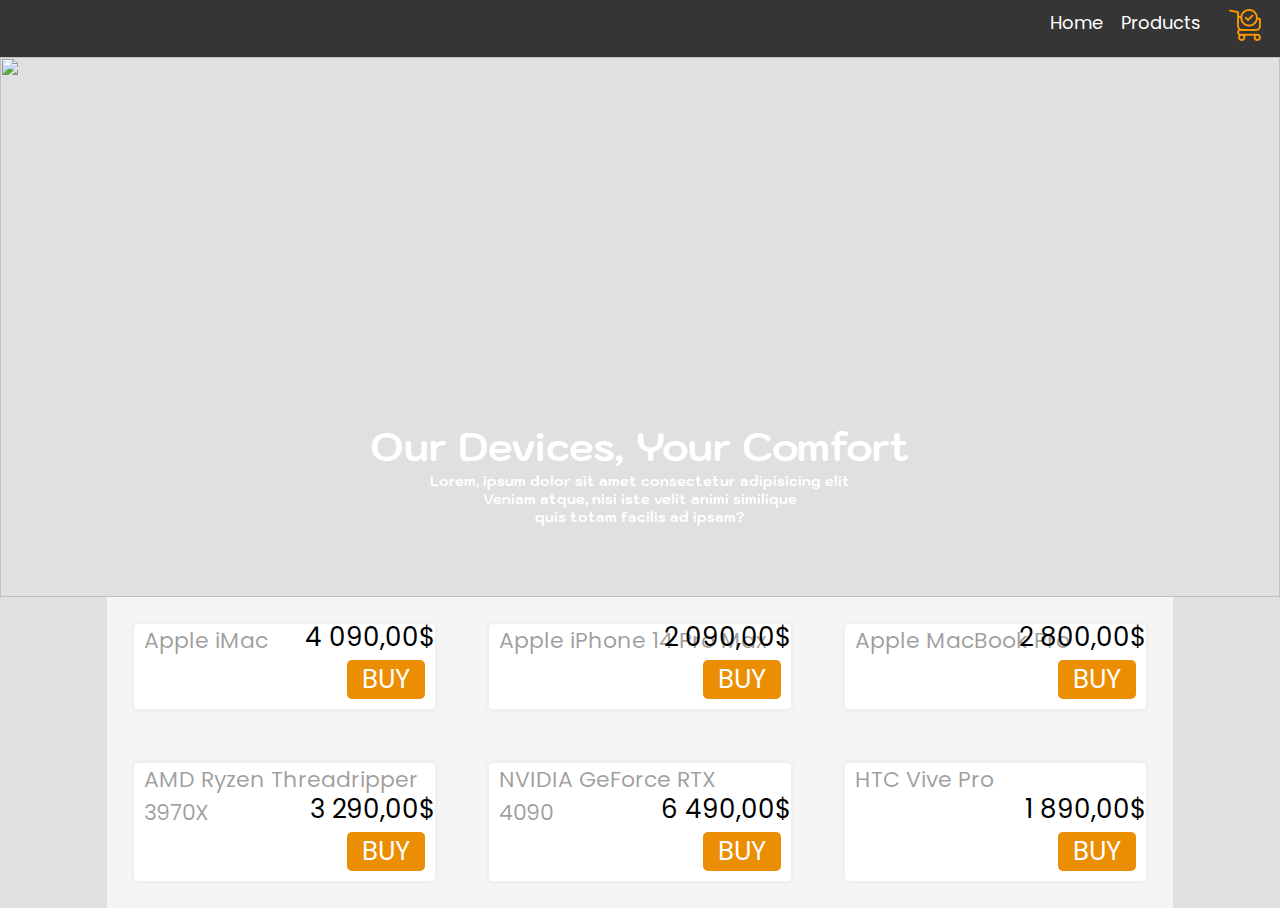
==== index.html @ 48f0ae83 "Add files via upload" ====
<!DOCTYPE html>
<html lang="en">
  <head>
    <meta charset="UTF-8" />
    <meta http-equiv="X-UA-Compatible" content="IE=edge" />
    <meta name="viewport" content="width=device-width, initial-scale=1.0" />
    <title>Home</title>
    <link href="static/styles/TechStore.css" rel="stylesheet" type="text/css">
  </head>
<body>
  <div class="navbar">
    <div class="logo"></div>
      <div class="nav-list">
        <a href="#">Home</a>
        <a href="#">Products</a>
        <div class="busket"><a href="#"><img src="static/images/basket.png" alt=""></a></div>
      </div>
    </div>
  </div>

  <div class="main-container">
    <div class="top-img">
      <img src="static/images/vrBG_2.jpg" alt="">
      <div class="img-text">
      <h1>Our Devices, Your Comfort</h1>
      <p>Lorem, ipsum dolor sit amet consectetur adipisicing elit</p>
      <p>Veniam atque, nisi iste velit animi similique</p>
      <p>quis totam facilis ad ipsam?</p>
      </div>
    </div>
    <div class="container">
        <div class="card">
          <div class="info-top">
            <p>Apple iMac</p>
          </div>
          <a href="#"><img src="https://cdn1.ozone.ru/s3/multimedia-x/wc1000/6423777345.jpg" alt=""></a>
          <div class="info-bottom-iMac">
            <p>4 090,00$</p>
            <div class="buy">
              <a href="#">
                <p>BUY</p>
              </a>
            </div>
          </div>
        </div>
        <div class="card">
          <div class="info-top">
            <p>Apple iPhone 14 Pro Max</p>
          </div>
          <a href="#"><img src="https://cdn1.ozone.ru/s3/multimedia-j/wc1000/6416967355.jpg" alt=""></a>
          <div class="info-bottom">
            <p>2 090,00$</p>
            <div class="buy">
              <a href="#">
                <p>BUY</p>
              </a>
            </div>
          </div>
        </div>
        <div class="card">
          <div class="info-top">
            <p>Apple MacBook Pro</p>
          </div>
          <a href="#"><img src="https://cdn1.ozone.ru/s3/multimedia-0/wc1000/6479498256.jpg" alt=""></a>
          <div class="info-bottom">
            <p>2 800,00$</p>
            <div class="buy">
              <a href="#">
                <p>BUY</p>
              </a>
            </div>
            </a>
          </div>
        </div>
        <div class="card">
          <div class="info-top">
            <p>AMD Ryzen Threadripper 3970X </p>
          </div>
          <a href="#"><img src="https://cdn1.ozone.ru/s3/multimedia-7/wc1000/6388813327.jpg" alt=""></a>
            <div class="info-bottom-iMac">
              <p>3 290,00$</p>
              <div class="buy">
                <a href="#">
                  <p>BUY</p>
                </a>
              </div>
          </div>
        </div>
        <div class="card">
          <div class="info-top">
            <p>NVIDIA GeForce RTX 4090</p>
          </div>
          <a href="#"><img src="https://cdn1.ozone.ru/s3/multimedia-7/wc1000/6429398467.jpg" alt=""></a>
          <div class="info-bottom">
            <p>6 490,00$</p>
            <div class="buy">
              <a href="#">
                <p>BUY</p>
              </a>
            </div>
            </a>
          </div>
        </div>
        <div class="card">
          <div class="info-top">
            <p>HTC Vive Pro</p>
          </div>
          <a href="#"><img src="https://cdn1.ozone.ru/s3/multimedia-o/wc1000/6249138456.jpg" alt=""></a>
          <div class="info-bottom-iMac">
            <p>1 890,00$</p>
            <div class="buy">
              <a href="#">
                <p>BUY</p>
              </a>
            </div>
          </div>
        </div>
    </div>
  </div>
</body>
</html>
---- static/styles/TechStore.css ----
@import url('https://fonts.googleapis.com/css?family=Poppins&display=swap');
@import url('https://fonts.googleapis.com/css?family=Kodchasan&display=swap');
/* StyleCardContainer */
body {
    font-family: Poppins;
}

a {
    text-decoration: none;
}

.container {
    grid-column: 3/11;
    display: grid;
    grid-template-columns: repeat(3, 1fr);
    grid-template-rows: repeat(1);
}

* {
    margin: 0;
    padding: 0;
}


.card {
    position: relative;
    margin: 1.5em;
    padding-right: 15px;
    border-style: solid;
    border-radius: 7px;
    border-color: rgb(240, 240, 240);
    background-color: rgb(255, 255, 255);
}

.card>a>img {
    padding-left:10px ;
    width: 100%;
    padding-bottom: 45px;
}

.card>.info {
    text-align: center;
}

.card:hover {
    border-style:solid;
    border-width: 4px;
    border-color:rgba(218, 131, 1, 0.404);
}

.info-top p {
    float: left;
    font-size: 22px;
    color:rgba(0, 0, 0, 0.384);
    margin-left: 10px;
}


.info-bottom p {
    position: absolute;
    bottom: 2em;
    right: 0;
    font-size: 26px;
    margin-left: 10px;
}

.info-bottom-iMac p {
    position: absolute;
    float: right;
    font-size: 26px;
    bottom: 2em;
    right: 0;
}

.buy p {
    position: absolute;
    right: 10px;
    bottom: 0;
    color: white;
    border-radius: 5px;
    background-color:rgb(235, 142, 4);
    padding-left: 15px;
    padding-right: 15px;
    margin-bottom: 10px;
    font-size: 26px;
}

.buy p:hover {
    background-color: rgb(201, 120, 0);
}


/* StyleMainContainer */

.img-text {
    color: rgb(255, 255, 255);
    top: 450px;
    font-size: 24px;
    font-weight: bold;
    width: 100%;
    z-index: 2;
    position: absolute;
    text-align: center;
    font-family: Kodchasan;
}
.img-text p {
    font-size: 16px;
}

.top-img {
    grid-column: 2/12;
    height: 75vh;
    width: 100%;
    display: flex;
    overflow: hidden;
    justify-content: center;
}
.top-img img{
    height: 75vh;
    width: 100%;
    object-fit: cover;
    z-index: 1; 
}

img {
    max-width:100%;
    height:auto;
    margin-bottom: 0em;
}

.main-container {
    display: grid;
    grid-template-columns: repeat(12, 1fr);
    grid-template-rows: repeat(1);
    background-color:rgb(224, 224, 224);
}

.container {
    grid-column: 2/12;
    background-color: rgb(245, 245, 245);
}

@media (max-width: 1350px) {
    .img-text {
        font-size: 20px;
        top: 420px;
    }
    .img-text p {
        font-size: 14px;
    }
    .top-img {
        grid-column: 1/13;
        height: 60vh;
        width: 100%;
        display: flex;
        overflow: hidden;
    }
    .top-img img{
        height: 60vh;
        width: 100%;
        object-fit: cover;
        z-index: 1;
    }
    .card {
        padding-right: 15px;
    }
    .main-container {
        display: grid;
        grid-template-rows: repeat(3);
    }
    .container {
        grid-column: 2/12;
        grid-row: 2/3;
    }
}

@media (max-width: 1000px) {

    .logo img{
        padding: 5px;
        width: 10%;
    }
    .img-text {
        font-size: 14px;
        top: 360px;
    }
    .img-text p {
        font-size:12px ;
    }
    .top-img {
        grid-column: 1/13;
        height: 50vh;
        width: 100%;
        display: flex;
        overflow: hidden;
    }
    .top-img img{
        height: 50vh;
        width: 100%;
        object-fit: cover;
        z-index: 1;
    }
    .card {
        padding-right: 15px;
    }
    .container {
        grid-column: 2/12;
        display: grid;
        grid-template-columns: repeat(2, 1fr);
        grid-template-rows: repeat(1);
    }
}

@media (max-width: 750px) {
    .info-bottom-proc p {
        float: right;
        font-size: 20px;
        margin-top: 1.5em;
    }
    .info-top p {
        font-size: 17px;
    }
    .info-bottom p {
        float: right;
        font-size: 20px;
    }
    .info-bottom-iMac p {
        float: right;
        font-size: 20px;
        margin-top: 2.7em;
    }
    .logo img{
        padding: 5px;
        width: 10%;
    }
    .img-text {
        top: 185px;
    }
    .img-text p {
        font-size: 11px;
    }
    .top-img {
        grid-column: 1/13;
        height: 30vh;
        width: 100%;
        display: flex;
        overflow: hidden;
    }
    .top-img img{
        height: 30vh;
        width: 100%;
        object-fit: cover;
        z-index: 1;
    }
    .card {
        margin-inline: 8px;
        padding-right: 15px;

    }
    .container {
        padding:10px;
        grid-column: 1/13;
        display: grid;
        grid-template-columns: repeat(2, 1fr);
        grid-template-rows: repeat(1);
    }
}
@media (max-width: 400px) {
    .img-text {
        top: 180px;
    }
    .img-text p {
        font-size: 9px;
    }
    .img-text h1 {
        font-size: 16px;
    }
    .top-img {
        grid-column: 1/13;
        height: 30vh;
        width: 100%;
        display: flex;
        overflow: hidden;
    }
    .top-img img{
        height: 30vh;
        width: 100%;
        object-fit: cover;
        z-index: 1;
    }
    .card {
        margin-inline: 8px;
        padding-right: 15px;

    }
    .container {
        padding:10px;
        grid-column: 1/13;
        display: grid;
        grid-template-columns: repeat(2, 1fr);
        grid-template-rows: repeat(1);
    }
}



/*navbar.css*/

.busket a {
    color: black;
    width: 100%;
    margin-left: 10px;
    margin-right: 10px;
}

.busket img:hover {
    background-color: rgba(58, 147, 206, 0.027);
}

.navbar a {
    display: block;
}

.navbar {
    overflow: hidden;
    display: flex;
    background-color:rgb(53, 53, 53);
    justify-content: space-between;
}

.nav-list {
    display: flex;
    float: right;
}

.nav-list a {
    display: block;
    padding: 0.5em;
    color: rgb(255, 255, 255);
    font-size: 18px;
}

.nav-list a:hover {
    background-color: rgba(129, 129, 129, 0.24);
}
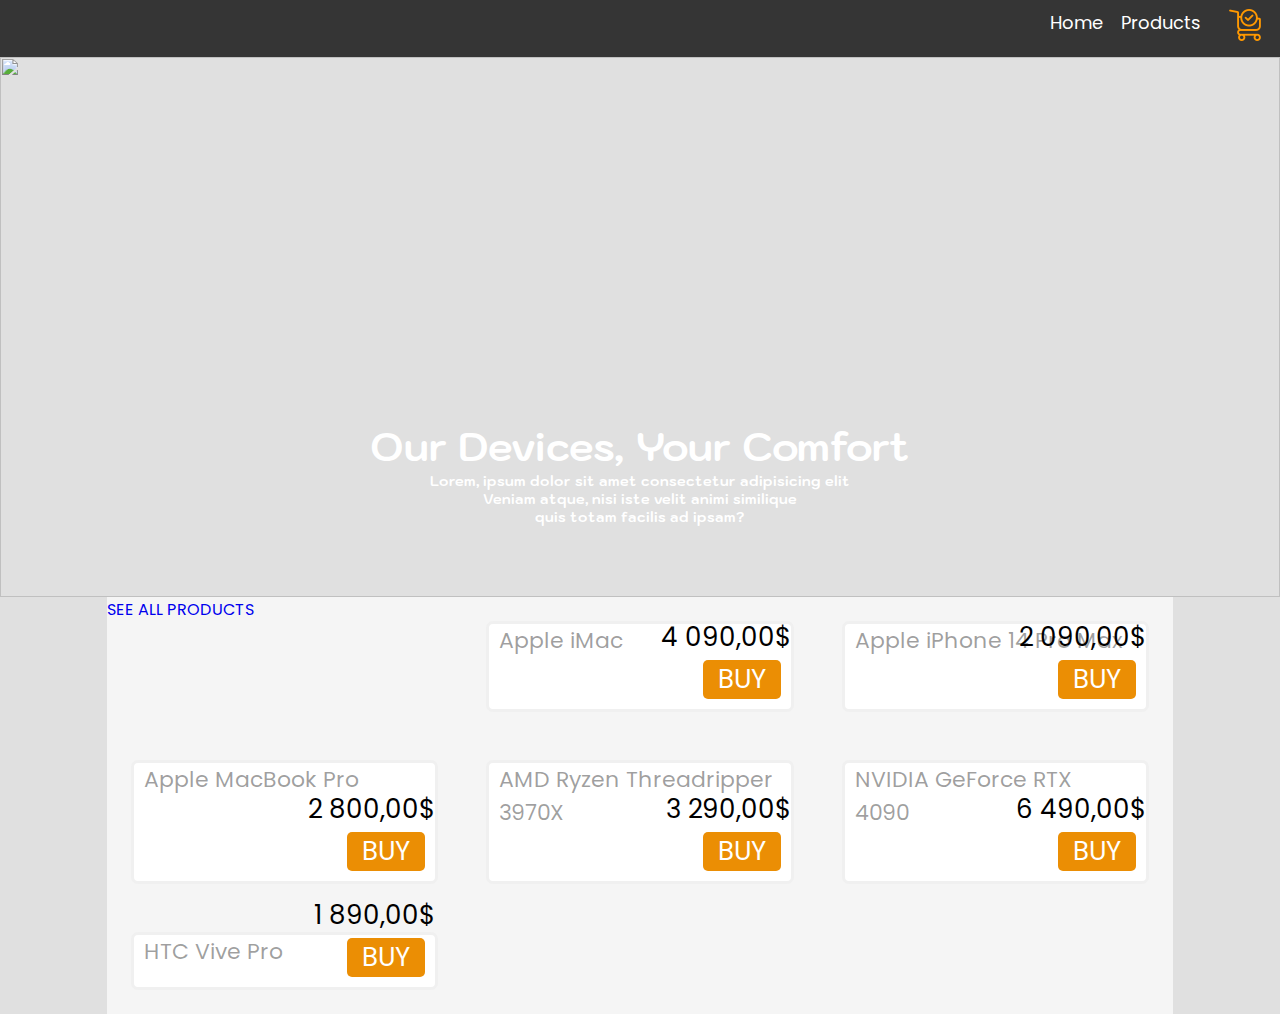
==== commit 92eb6c16: "Update index.html" ====
--- a/index.html
+++ b/index.html
@@ -22,14 +22,19 @@
     <div class="top-img">
       <img src="static/images/vrBG_2.jpg" alt="">
       <div class="img-text">
-      <h1>Our Devices, Your Comfort</h1>
+        <h1>Our Devices, Your Comfort</h1>
       <p>Lorem, ipsum dolor sit amet consectetur adipisicing elit</p>
       <p>Veniam atque, nisi iste velit animi similique</p>
       <p>quis totam facilis ad ipsam?</p>
-      </div>
     </div>
-    <div class="container">
-        <div class="card">
+  </div>
+  <div class="container">
+    <div class="description">
+      <a href="#">
+        <p>SEE ALL PRODUCTS</p>
+      </a>
+    </div>
+    <div class="card">
           <div class="info-top">
             <p>Apple iMac</p>
           </div>
@@ -57,21 +62,21 @@
             </div>
           </div>
         </div>
-        <div class="card">
-          <div class="info-top">
-            <p>Apple MacBook Pro</p>
-          </div>
-          <a href="#"><img src="https://cdn1.ozone.ru/s3/multimedia-0/wc1000/6479498256.jpg" alt=""></a>
-          <div class="info-bottom">
-            <p>2 800,00$</p>
-            <div class="buy">
-              <a href="#">
-                <p>BUY</p>
+          <div class="card">
+            <div class="info-top">
+              <p>Apple MacBook Pro</p>
+            </div>
+            <a href="#"><img src="https://cdn1.ozone.ru/s3/multimedia-0/wc1000/6479498256.jpg" alt=""></a>
+            <div class="info-bottom">
+              <p>2 800,00$</p>
+              <div class="buy">
+                <a href="#">
+                  <p>BUY</p>
+                </a>
+              </div>
               </a>
             </div>
-            </a>
           </div>
-        </div>
         <div class="card">
           <div class="info-top">
             <p>AMD Ryzen Threadripper 3970X </p>
@@ -118,4 +123,4 @@
     </div>
   </div>
 </body>
-</html>+</html>
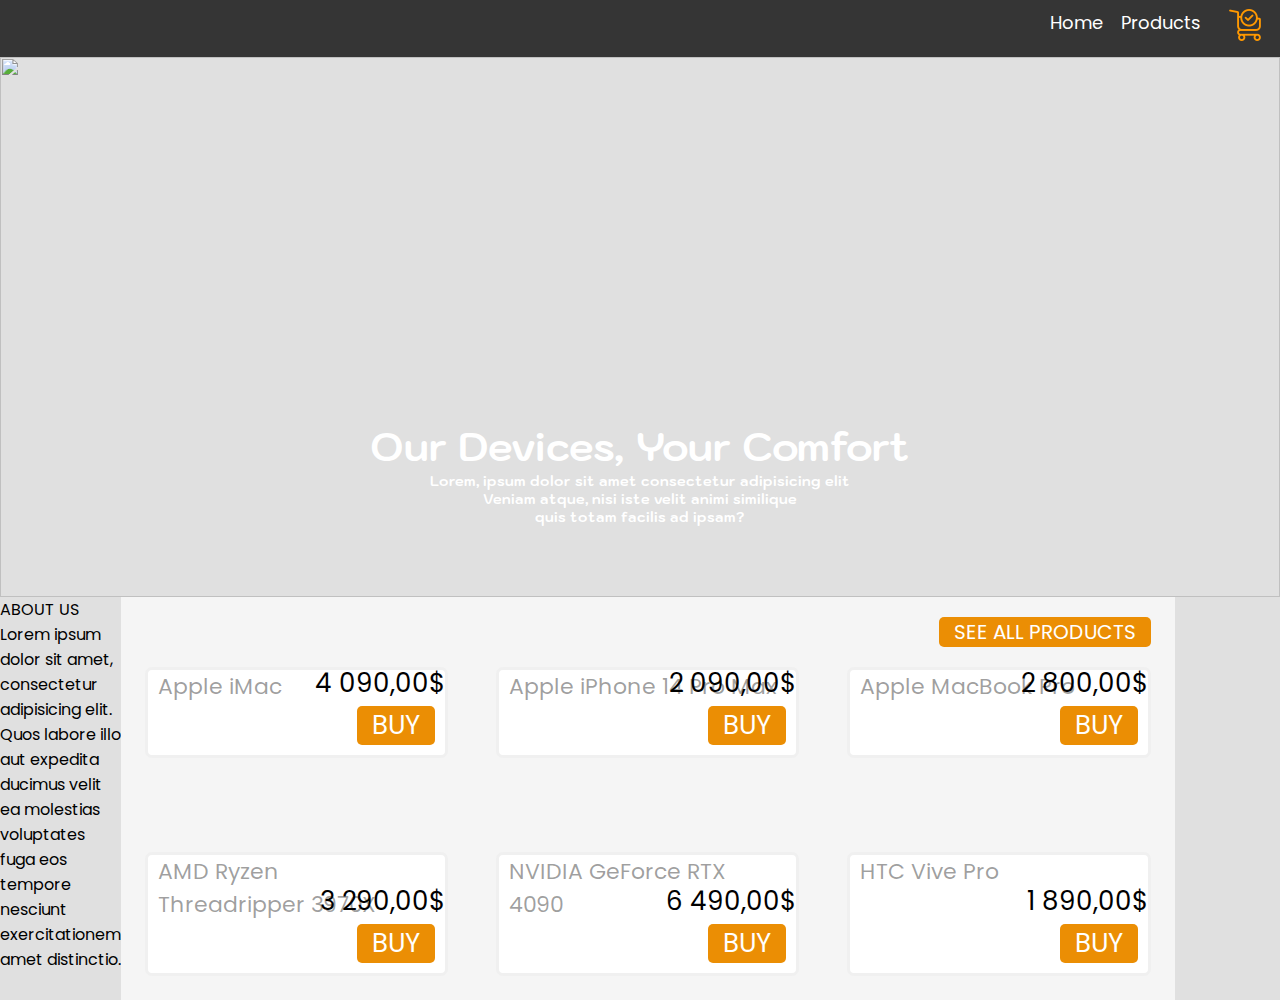
==== commit 3087a013: "Update index.html" ====
--- a/index.html
+++ b/index.html
@@ -17,78 +17,79 @@
       </div>
     </div>
   </div>
-
+  
   <div class="main-container">
     <div class="top-img">
       <img src="static/images/vrBG_2.jpg" alt="">
       <div class="img-text">
         <h1>Our Devices, Your Comfort</h1>
-      <p>Lorem, ipsum dolor sit amet consectetur adipisicing elit</p>
-      <p>Veniam atque, nisi iste velit animi similique</p>
-      <p>quis totam facilis ad ipsam?</p>
+        <p>Lorem, ipsum dolor sit amet consectetur adipisicing elit</p>
+        <p>Veniam atque, nisi iste velit animi similique</p>
+        <p>quis totam facilis ad ipsam?</p>
+      </div>
     </div>
-  </div>
-  <div class="container">
-    <div class="description">
-      <a href="#">
-        <p>SEE ALL PRODUCTS</p>
-      </a>
+    
+    <div class="container">
+      <div class="description">
+        <a href="#">
+          <p>SEE ALL PRODUCTS</p>
+        </a>
+      </div>
+      <div class="card">
+        <div class="info-top">
+          <p>Apple iMac</p>
+        </div>
+        <a href="#"><img src="https://cdn1.ozone.ru/s3/multimedia-x/wc1000/6423777345.jpg" alt=""></a>
+        <div class="info-bottom-iMac">
+          <p>4 090,00$</p>
+          <div class="buy">
+            <a href="#">
+              <p>BUY</p>
+            </a>
+          </div>
+        </div>
+      </div>
+      <div class="card">
+        <div class="info-top">
+          <p>Apple iPhone 14 Pro Max</p>
+        </div>
+        <a href="#"><img src="https://cdn1.ozone.ru/s3/multimedia-j/wc1000/6416967355.jpg" alt=""></a>
+        <div class="info-bottom">
+          <p>2 090,00$</p>
+          <div class="buy">
+            <a href="#">
+              <p>BUY</p>
+            </a>
+          </div>
+        </div>
+      </div>
+      <div class="card">
+        <div class="info-top">
+          <p>Apple MacBook Pro</p>
+        </div>
+        <a href="#"><img src="https://cdn1.ozone.ru/s3/multimedia-0/wc1000/6479498256.jpg" alt=""></a>
+        <div class="info-bottom">
+          <p>2 800,00$</p>
+          <div class="buy">
+            <a href="#">
+              <p>BUY</p>
+            </a>
+          </div>
+        </a>
+      </div>
     </div>
     <div class="card">
-          <div class="info-top">
-            <p>Apple iMac</p>
-          </div>
-          <a href="#"><img src="https://cdn1.ozone.ru/s3/multimedia-x/wc1000/6423777345.jpg" alt=""></a>
+      <div class="info-top">
+        <p>AMD Ryzen Threadripper 3970X </p>
+      </div>
+          <a href="#"><img src="https://cdn1.ozone.ru/s3/multimedia-7/wc1000/6388813327.jpg" alt=""></a>
           <div class="info-bottom-iMac">
-            <p>4 090,00$</p>
+            <p>3 290,00$</p>
             <div class="buy">
               <a href="#">
                 <p>BUY</p>
               </a>
             </div>
-          </div>
-        </div>
-        <div class="card">
-          <div class="info-top">
-            <p>Apple iPhone 14 Pro Max</p>
-          </div>
-          <a href="#"><img src="https://cdn1.ozone.ru/s3/multimedia-j/wc1000/6416967355.jpg" alt=""></a>
-          <div class="info-bottom">
-            <p>2 090,00$</p>
-            <div class="buy">
-              <a href="#">
-                <p>BUY</p>
-              </a>
-            </div>
-          </div>
-        </div>
-          <div class="card">
-            <div class="info-top">
-              <p>Apple MacBook Pro</p>
-            </div>
-            <a href="#"><img src="https://cdn1.ozone.ru/s3/multimedia-0/wc1000/6479498256.jpg" alt=""></a>
-            <div class="info-bottom">
-              <p>2 800,00$</p>
-              <div class="buy">
-                <a href="#">
-                  <p>BUY</p>
-                </a>
-              </div>
-              </a>
-            </div>
-          </div>
-        <div class="card">
-          <div class="info-top">
-            <p>AMD Ryzen Threadripper 3970X </p>
-          </div>
-          <a href="#"><img src="https://cdn1.ozone.ru/s3/multimedia-7/wc1000/6388813327.jpg" alt=""></a>
-            <div class="info-bottom-iMac">
-              <p>3 290,00$</p>
-              <div class="buy">
-                <a href="#">
-                  <p>BUY</p>
-                </a>
-              </div>
           </div>
         </div>
         <div class="card">
@@ -103,15 +104,15 @@
                 <p>BUY</p>
               </a>
             </div>
-            </a>
-          </div>
+          </a>
         </div>
-        <div class="card">
-          <div class="info-top">
-            <p>HTC Vive Pro</p>
-          </div>
-          <a href="#"><img src="https://cdn1.ozone.ru/s3/multimedia-o/wc1000/6249138456.jpg" alt=""></a>
-          <div class="info-bottom-iMac">
+      </div>
+      <div class="card">
+        <div class="info-top">
+          <p>HTC Vive Pro</p>
+        </div>
+        <a href="#"><img src="https://cdn1.ozone.ru/s3/multimedia-o/wc1000/6249138456.jpg" alt=""></a>
+        <div class="info-bottom-iMac">
             <p>1 890,00$</p>
             <div class="buy">
               <a href="#">
@@ -120,7 +121,17 @@
             </div>
           </div>
         </div>
+      </div>
+      <div class="about">
+        <p>ABOUT US</p>
+        <div class="about-text">
+          <p>Lorem ipsum dolor sit amet, consectetur adipisicing elit.</p>
+          <p> Quos labore illo aut expedita</p>
+          <p>ducimus velit ea molestias voluptates fuga eos tempore nesciunt</p>
+          <p>exercitationem amet distinctio.</p> 
+        </div>
+      </div>
     </div>
   </div>
 </body>
-</html>
+  </html>
--- a/static/styles/TechStore.css
+++ b/static/styles/TechStore.css
@@ -30,6 +30,7 @@
     border-radius: 7px;
     border-color: rgb(240, 240, 240);
     background-color: rgb(255, 255, 255);
+    margin-top: 70px;
 }
 
 .card>a>img {
@@ -89,7 +90,6 @@
     background-color: rgb(201, 120, 0);
 }
 
-
 /* StyleMainContainer */
 
 .img-text {
@@ -136,8 +136,30 @@
 }
 
 .container {
+    position: relative;
     grid-column: 2/12;
     background-color: rgb(245, 245, 245);
+}
+
+.description {
+    position: absolute;
+    right: 0;
+    color: white;
+    border-radius: 5px;
+    background-color:rgb(235, 142, 4);
+    padding-left: 15px;
+    padding-right: 15px;
+    font-size: 20px;
+    margin-top: 20px;
+    margin-right: 1.2em;
+}
+
+.description a p {
+    color: white;
+}
+
+.description:hover {
+    background-color: rgb(201, 120, 0);
 }
 
 @media (max-width: 1350px) {
@@ -212,6 +234,9 @@
 }
 
 @media (max-width: 750px) {
+    .description {
+        margin-right: 1em;
+    }
     .info-bottom-proc p {
         float: right;
         font-size: 20px;
@@ -266,6 +291,9 @@
     }
 }
 @media (max-width: 400px) {
+    .description {
+        margin-right: 1em;
+    }
     .img-text {
         top: 180px;
     }
@@ -342,4 +370,4 @@
 
 .nav-list a:hover {
     background-color: rgba(129, 129, 129, 0.24);
-}+}
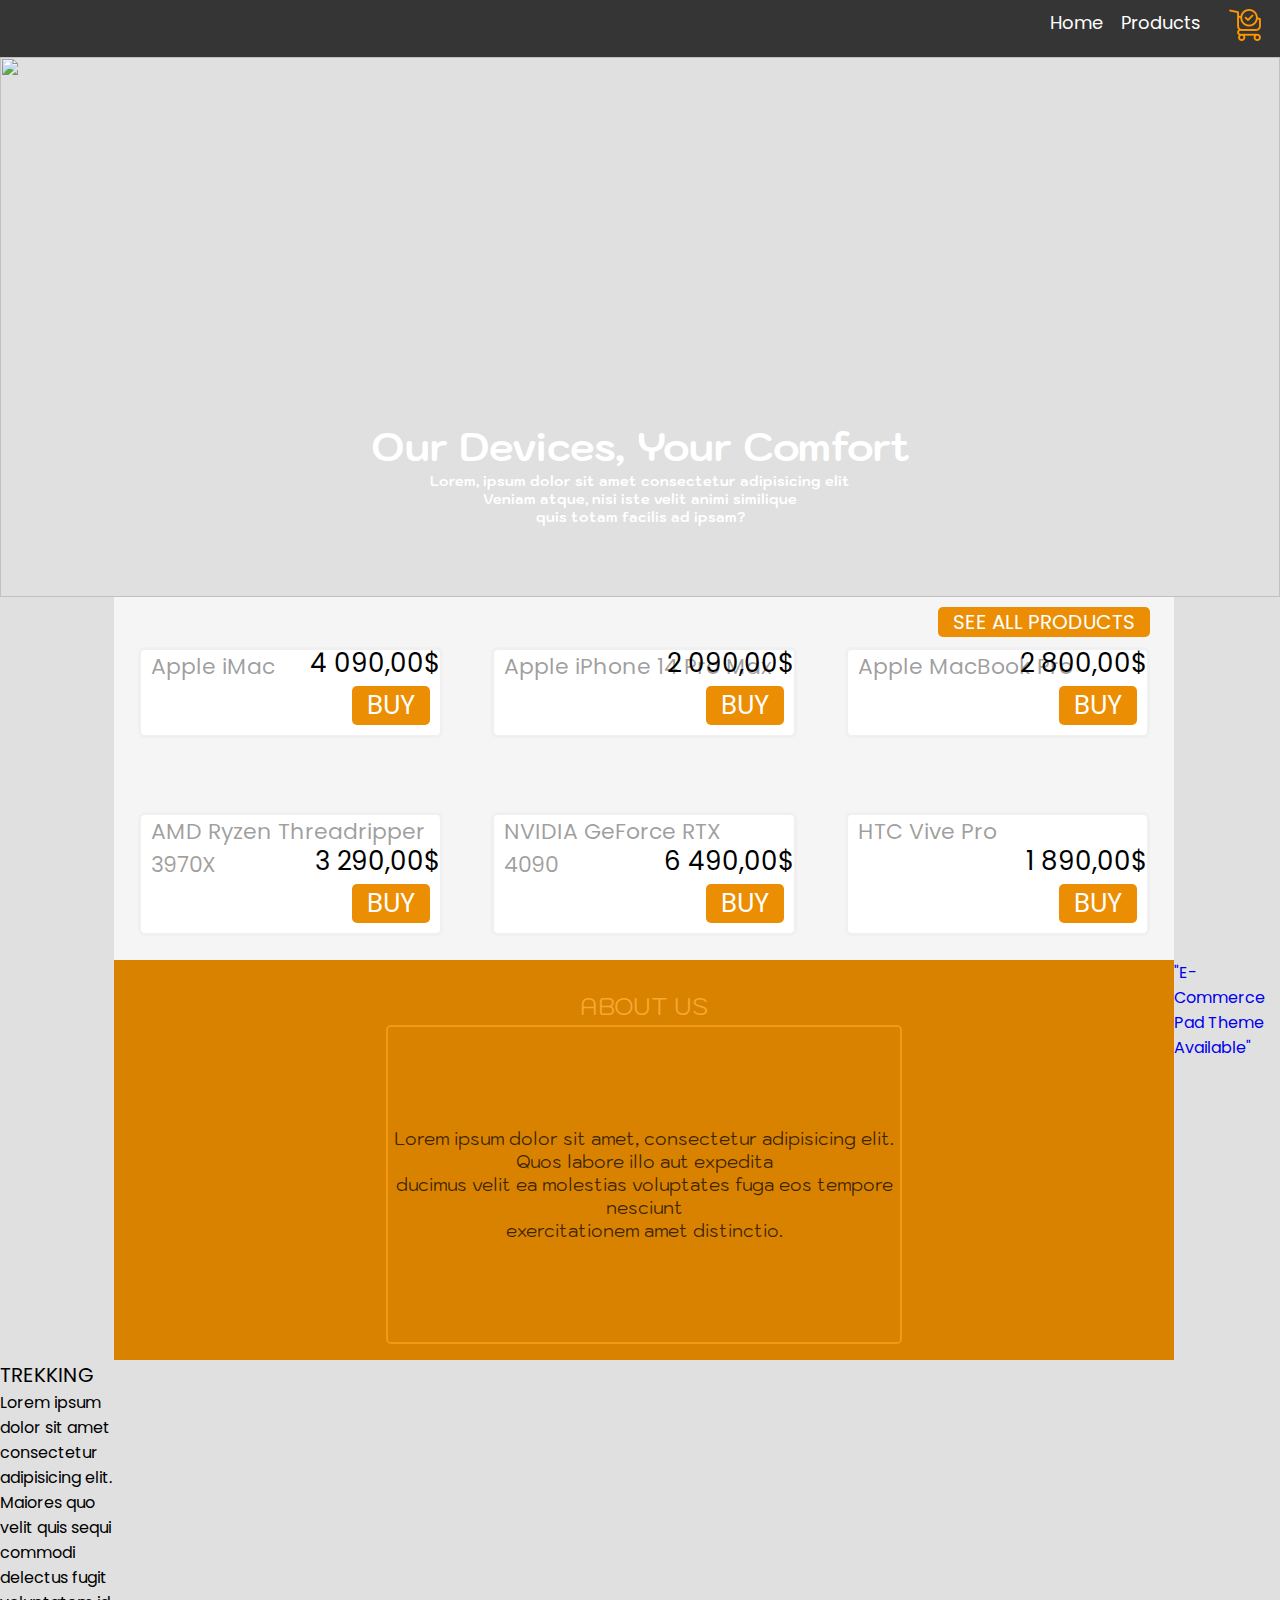
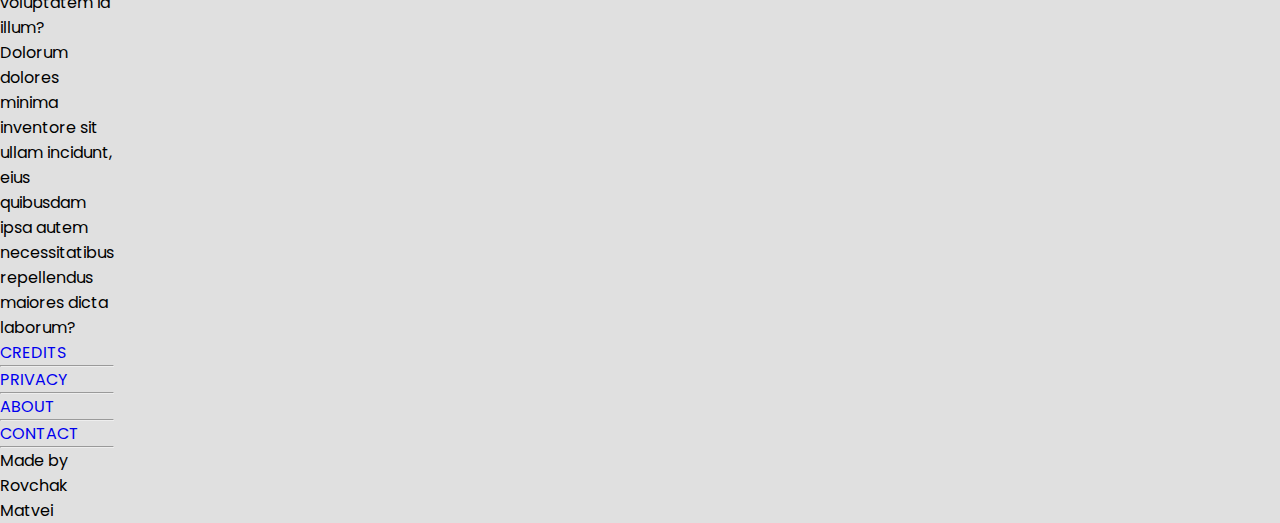
==== commit 6980fd29: "Update index.html" ====
--- a/index.html
+++ b/index.html
@@ -131,6 +131,25 @@
           <p>exercitationem amet distinctio.</p> 
         </div>
       </div>
+      <div class="commerce">
+        <a href="#"><img src="static/images/twitter.png" alt="">"E-Commerce Pad Theme Available"</a>
+      </div>
+      <div class="trekking">
+        <div class="left">
+          <p style="font-size: 20px;">TREKKING</p>
+          <p>Lorem ipsum dolor sit amet consectetur adipisicing elit. Maiores quo velit quis sequi commodi delectus fugit voluptatem id illum? Dolorum dolores minima inventore sit ullam incidunt, eius quibusdam ipsa autem necessitatibus repellendus maiores dicta laborum?</p>
+        </div>
+        <div class="right">
+          <a href="#">
+            <p> CREDITS <hr> PRIVACY <hr> ABOUT <hr> CONTACT <hr> </p>
+          </a>
+        </div>
+        <div class="made-by">
+          <p>Made by Rovchak Matvei</p>
+        </div>
+      </div>
+
+
     </div>
   </div>
 </body>
--- a/static/styles/TechStore.css
+++ b/static/styles/TechStore.css
@@ -10,6 +10,7 @@
 }
 
 .container {
+    position: relative;
     grid-column: 3/11;
     display: grid;
     grid-template-columns: repeat(3, 1fr);
@@ -30,7 +31,7 @@
     border-radius: 7px;
     border-color: rgb(240, 240, 240);
     background-color: rgb(255, 255, 255);
-    margin-top: 70px;
+    margin-top: 50px;
 }
 
 .card>a>img {
@@ -136,7 +137,7 @@
 }
 
 .container {
-    position: relative;
+    display:grid;
     grid-column: 2/12;
     background-color: rgb(245, 245, 245);
 }
@@ -150,7 +151,7 @@
     padding-left: 15px;
     padding-right: 15px;
     font-size: 20px;
-    margin-top: 20px;
+    margin-top: 10px;
     margin-right: 1.2em;
 }
 
@@ -160,6 +161,43 @@
 
 .description:hover {
     background-color: rgb(201, 120, 0);
+}
+
+.about {
+    grid-column: 2/12;
+    height: 400px;
+    width: 100%;
+    display: flex;
+    overflow: hidden;
+    justify-content: center;
+    background-color: rgb(216, 130, 0);
+}
+
+.about p {
+    color: rgba(250, 173, 57, 0.904);
+    padding-top: 30px;
+    font-size: 24px;
+    font-family: Kodchasan;    
+}
+
+.about-text {
+    border-radius: 5px;
+    border-style: solid;
+    border-width: 2.5px;
+    border-color: rgba(252, 162, 27, 0.733);
+    padding-top: 100px;
+    padding-bottom: 100px;
+    margin-top: 65px;
+    width: 40%;
+    position: absolute;
+    text-align: center;
+    font-family: Kodchasan;    
+}
+
+.about-text p {
+    color: rgba(0, 0, 0, 0.733);
+    font-size: 18px;
+    padding-top: 0;
 }
 
 @media (max-width: 1350px) {
@@ -197,6 +235,11 @@
 }
 
 @media (max-width: 1000px) {
+    .about-text {
+        padding-top: 80px;
+        padding-bottom: 80px;
+        width: 60%;
+    }
 
     .logo img{
         padding: 5px;
@@ -234,6 +277,18 @@
 }
 
 @media (max-width: 750px) {
+    .about {
+        height: 250px;
+        grid-column: 1/13;
+    }
+    .about-text {
+        padding-top: 25px;
+        padding-bottom: 35px;
+        width: 65%;
+    }
+    .about-text p {
+        font-size: 14px;
+    }
     .description {
         margin-right: 1em;
     }
@@ -290,7 +345,19 @@
         grid-template-rows: repeat(1);
     }
 }
-@media (max-width: 400px) {
+@media (max-width: 500px) {
+    .about {
+        height: 240px;
+        grid-column: 1/13;
+    }
+    .about-text {
+        padding-top: 10px;
+        padding-bottom: 5px;
+        width: 65%;
+    }
+    .about-text p {
+        font-size: 14px;
+    }
     .description {
         margin-right: 1em;
     }
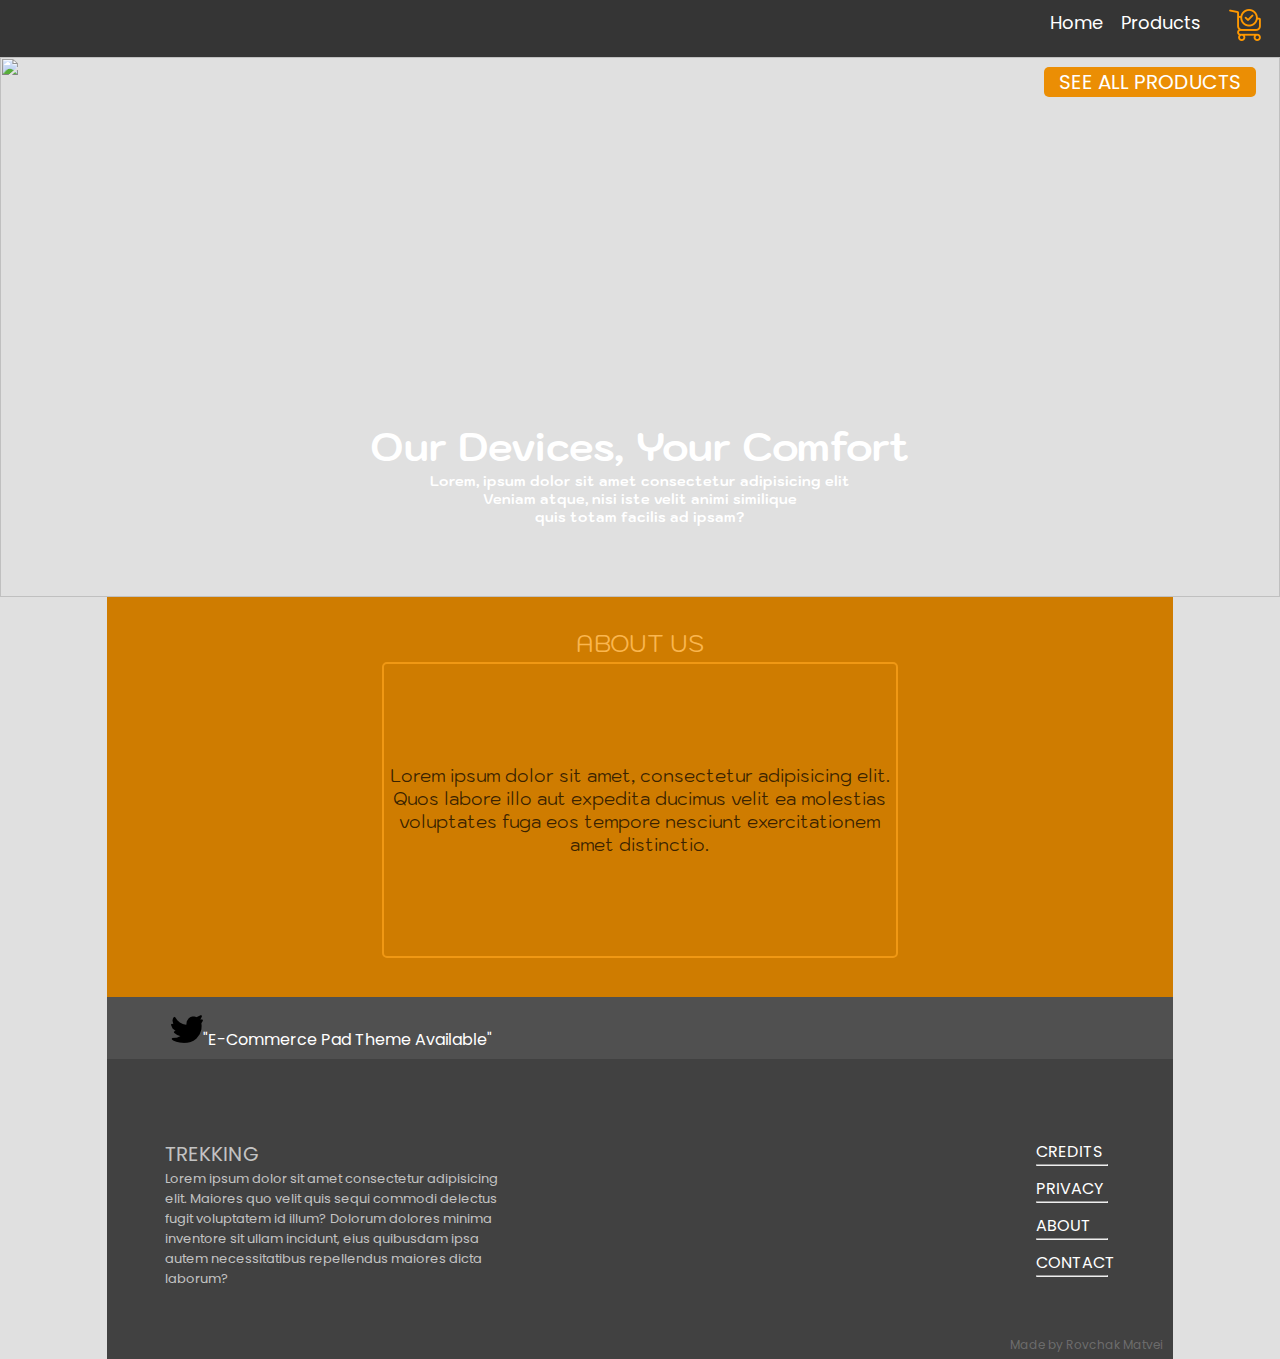
==== commit 58812f5d: "Update index.html" ====
--- a/index.html
+++ b/index.html
@@ -12,7 +12,7 @@
     <div class="logo"></div>
       <div class="nav-list">
         <a href="#">Home</a>
-        <a href="#">Products</a>
+        <a href="#" onclick="Progress()">Products</a>
         <div class="busket"><a href="#"><img src="static/images/basket.png" alt=""></a></div>
       </div>
     </div>
@@ -29,128 +29,41 @@
       </div>
     </div>
     
-    <div class="container">
-      <div class="description">
+    <div class="container" id="shop">
+      
+      
+    </div>
+    <div class="description">
+      <a href="#">
+        <p>SEE ALL PRODUCTS</p>
+      </a>
+    </div>
+    <div class="about">
+      <p>ABOUT US</p>
+      <div class="about-text">
+        <p>Lorem ipsum dolor sit amet, consectetur adipisicing elit. Quos labore illo aut expedita ducimus velit ea molestias voluptates fuga eos tempore nesciunt exercitationem amet distinctio.</p>
+      </div>
+    </div>
+    <div class="commerce">
+      <a href="#"><img src="static/images/twitter.png" alt="">"E-Commerce Pad Theme Available"</a>
+    </div>
+    <div class="trekking">
+      <div class="left">
+        <p style="font-size: 20px;">TREKKING</p>
+        <p>Lorem ipsum dolor sit amet consectetur adipisicing elit. Maiores quo velit quis sequi commodi delectus fugit voluptatem id illum? Dolorum dolores minima inventore sit ullam incidunt, eius quibusdam ipsa autem necessitatibus repellendus maiores dicta laborum?</p>
+      </div>
+      <div class="right">
         <a href="#">
-          <p>SEE ALL PRODUCTS</p>
+          <p> CREDITS <hr> PRIVACY <hr> ABOUT <hr> CONTACT <hr> </p>
         </a>
       </div>
-      <div class="card">
-        <div class="info-top">
-          <p>Apple iMac</p>
-        </div>
-        <a href="#"><img src="https://cdn1.ozone.ru/s3/multimedia-x/wc1000/6423777345.jpg" alt=""></a>
-        <div class="info-bottom-iMac">
-          <p>4 090,00$</p>
-          <div class="buy">
-            <a href="#">
-              <p>BUY</p>
-            </a>
-          </div>
-        </div>
-      </div>
-      <div class="card">
-        <div class="info-top">
-          <p>Apple iPhone 14 Pro Max</p>
-        </div>
-        <a href="#"><img src="https://cdn1.ozone.ru/s3/multimedia-j/wc1000/6416967355.jpg" alt=""></a>
-        <div class="info-bottom">
-          <p>2 090,00$</p>
-          <div class="buy">
-            <a href="#">
-              <p>BUY</p>
-            </a>
-          </div>
-        </div>
-      </div>
-      <div class="card">
-        <div class="info-top">
-          <p>Apple MacBook Pro</p>
-        </div>
-        <a href="#"><img src="https://cdn1.ozone.ru/s3/multimedia-0/wc1000/6479498256.jpg" alt=""></a>
-        <div class="info-bottom">
-          <p>2 800,00$</p>
-          <div class="buy">
-            <a href="#">
-              <p>BUY</p>
-            </a>
-          </div>
-        </a>
+      <div class="made-by">
+        <p>Made by Rovchak Matvei</p>
       </div>
     </div>
-    <div class="card">
-      <div class="info-top">
-        <p>AMD Ryzen Threadripper 3970X </p>
-      </div>
-          <a href="#"><img src="https://cdn1.ozone.ru/s3/multimedia-7/wc1000/6388813327.jpg" alt=""></a>
-          <div class="info-bottom-iMac">
-            <p>3 290,00$</p>
-            <div class="buy">
-              <a href="#">
-                <p>BUY</p>
-              </a>
-            </div>
-          </div>
-        </div>
-        <div class="card">
-          <div class="info-top">
-            <p>NVIDIA GeForce RTX 4090</p>
-          </div>
-          <a href="#"><img src="https://cdn1.ozone.ru/s3/multimedia-7/wc1000/6429398467.jpg" alt=""></a>
-          <div class="info-bottom">
-            <p>6 490,00$</p>
-            <div class="buy">
-              <a href="#">
-                <p>BUY</p>
-              </a>
-            </div>
-          </a>
-        </div>
-      </div>
-      <div class="card">
-        <div class="info-top">
-          <p>HTC Vive Pro</p>
-        </div>
-        <a href="#"><img src="https://cdn1.ozone.ru/s3/multimedia-o/wc1000/6249138456.jpg" alt=""></a>
-        <div class="info-bottom-iMac">
-            <p>1 890,00$</p>
-            <div class="buy">
-              <a href="#">
-                <p>BUY</p>
-              </a>
-            </div>
-          </div>
-        </div>
-      </div>
-      <div class="about">
-        <p>ABOUT US</p>
-        <div class="about-text">
-          <p>Lorem ipsum dolor sit amet, consectetur adipisicing elit.</p>
-          <p> Quos labore illo aut expedita</p>
-          <p>ducimus velit ea molestias voluptates fuga eos tempore nesciunt</p>
-          <p>exercitationem amet distinctio.</p> 
-        </div>
-      </div>
-      <div class="commerce">
-        <a href="#"><img src="static/images/twitter.png" alt="">"E-Commerce Pad Theme Available"</a>
-      </div>
-      <div class="trekking">
-        <div class="left">
-          <p style="font-size: 20px;">TREKKING</p>
-          <p>Lorem ipsum dolor sit amet consectetur adipisicing elit. Maiores quo velit quis sequi commodi delectus fugit voluptatem id illum? Dolorum dolores minima inventore sit ullam incidunt, eius quibusdam ipsa autem necessitatibus repellendus maiores dicta laborum?</p>
-        </div>
-        <div class="right">
-          <a href="#">
-            <p> CREDITS <hr> PRIVACY <hr> ABOUT <hr> CONTACT <hr> </p>
-          </a>
-        </div>
-        <div class="made-by">
-          <p>Made by Rovchak Matvei</p>
-        </div>
-      </div>
+  </div>
 
-
-    </div>
-  </div>
+  <script src="static/JS/data.js"></script>
+  <script src="static/JS/main.js"></script>
 </body>
   </html>
--- a/static/styles/TechStore.css
+++ b/static/styles/TechStore.css
@@ -170,11 +170,11 @@
     display: flex;
     overflow: hidden;
     justify-content: center;
-    background-color: rgb(216, 130, 0);
+    background-color: rgb(207, 124, 0);
 }
 
 .about p {
-    color: rgba(250, 173, 57, 0.904);
+    color: rgba(255, 188, 88, 0.918);
     padding-top: 30px;
     font-size: 24px;
     font-family: Kodchasan;    
@@ -200,6 +200,66 @@
     padding-top: 0;
 }
 
+.commerce {
+    padding: 1em;
+    grid-column: 2/12;
+    height: 30px;
+    left: 0;
+    background-color:rgb(80, 80, 80);
+    
+}
+.commerce a {
+    color: white;
+    padding: 3em;
+    font-size: 16px;
+}
+.trekking {
+    position: relative;
+    grid-column: 2/12;
+    height: 300px;
+    background-color:rgb(65, 65, 65);
+    max-width: 9999px;
+}
+
+.left {
+    padding-top: 80px;
+    padding-left: 4.5em;
+    max-width: 350px;
+    position: absolute;
+    left: 0;
+    color: rgba(255, 255, 255, 0.699);
+    font-size: 13px;
+}
+
+.right {
+    padding-top: 80px;
+    position: absolute;
+    right: 0;
+    color: rgba(255, 255, 255, 0.699);
+    font-size: 13px;
+    padding-right: 4.5em;
+}
+
+.right hr {
+    width: 70px;
+    margin-bottom: 10px;
+}
+
+.right a {
+    color: white;
+    font-size: 16px;
+}
+
+.made-by  p{
+    position: absolute;
+    padding-bottom: 5px;
+    padding-right: 10px;
+    bottom: 0;
+    right: 0;
+    font-size: 12px;
+    color: rgba(255, 255, 255, 0.24);
+}
+
 @media (max-width: 1350px) {
     .img-text {
         font-size: 20px;
@@ -277,6 +337,36 @@
 }
 
 @media (max-width: 750px) {
+    .made-by p{
+        font-size: 10px;
+    }
+    .right {
+        padding-right: 2.5em;
+    }
+    .right a {
+        font-size: 11px;
+    }
+    .right hr {
+        width: 50px;
+    }
+    .left p {
+        font-size: 11px;
+    }
+    .left {
+        max-width: 200px;
+        padding-left: 2.5em;
+    }
+    .trekking {
+        grid-column: 1/13;
+    }
+    .commerce {
+        grid-column: 1/13; 
+        padding: 1em;       
+    }
+    .commerce a{
+        padding: 1em;
+        font-size: 13px;       
+    }
     .about {
         height: 250px;
         grid-column: 1/13;
@@ -346,6 +436,32 @@
     }
 }
 @media (max-width: 500px) {
+    .right {
+        padding-right: 2.5em;
+    }
+    .right a {
+        font-size: 11px;
+    }
+    .right hr {
+        width: 50px;
+    }
+    .left p {
+        font-size: 11px;
+    }
+    .left {
+        max-width: 200px;
+        padding-left: 2.5em;
+    }
+    .trekking {
+        grid-column: 1/13;
+    }
+    .commerce {
+        grid-column: 1/13;        
+    }
+    .commerce a{
+        padding: 1em;
+        font-size: 10px;       
+    }
     .about {
         height: 240px;
         grid-column: 1/13;
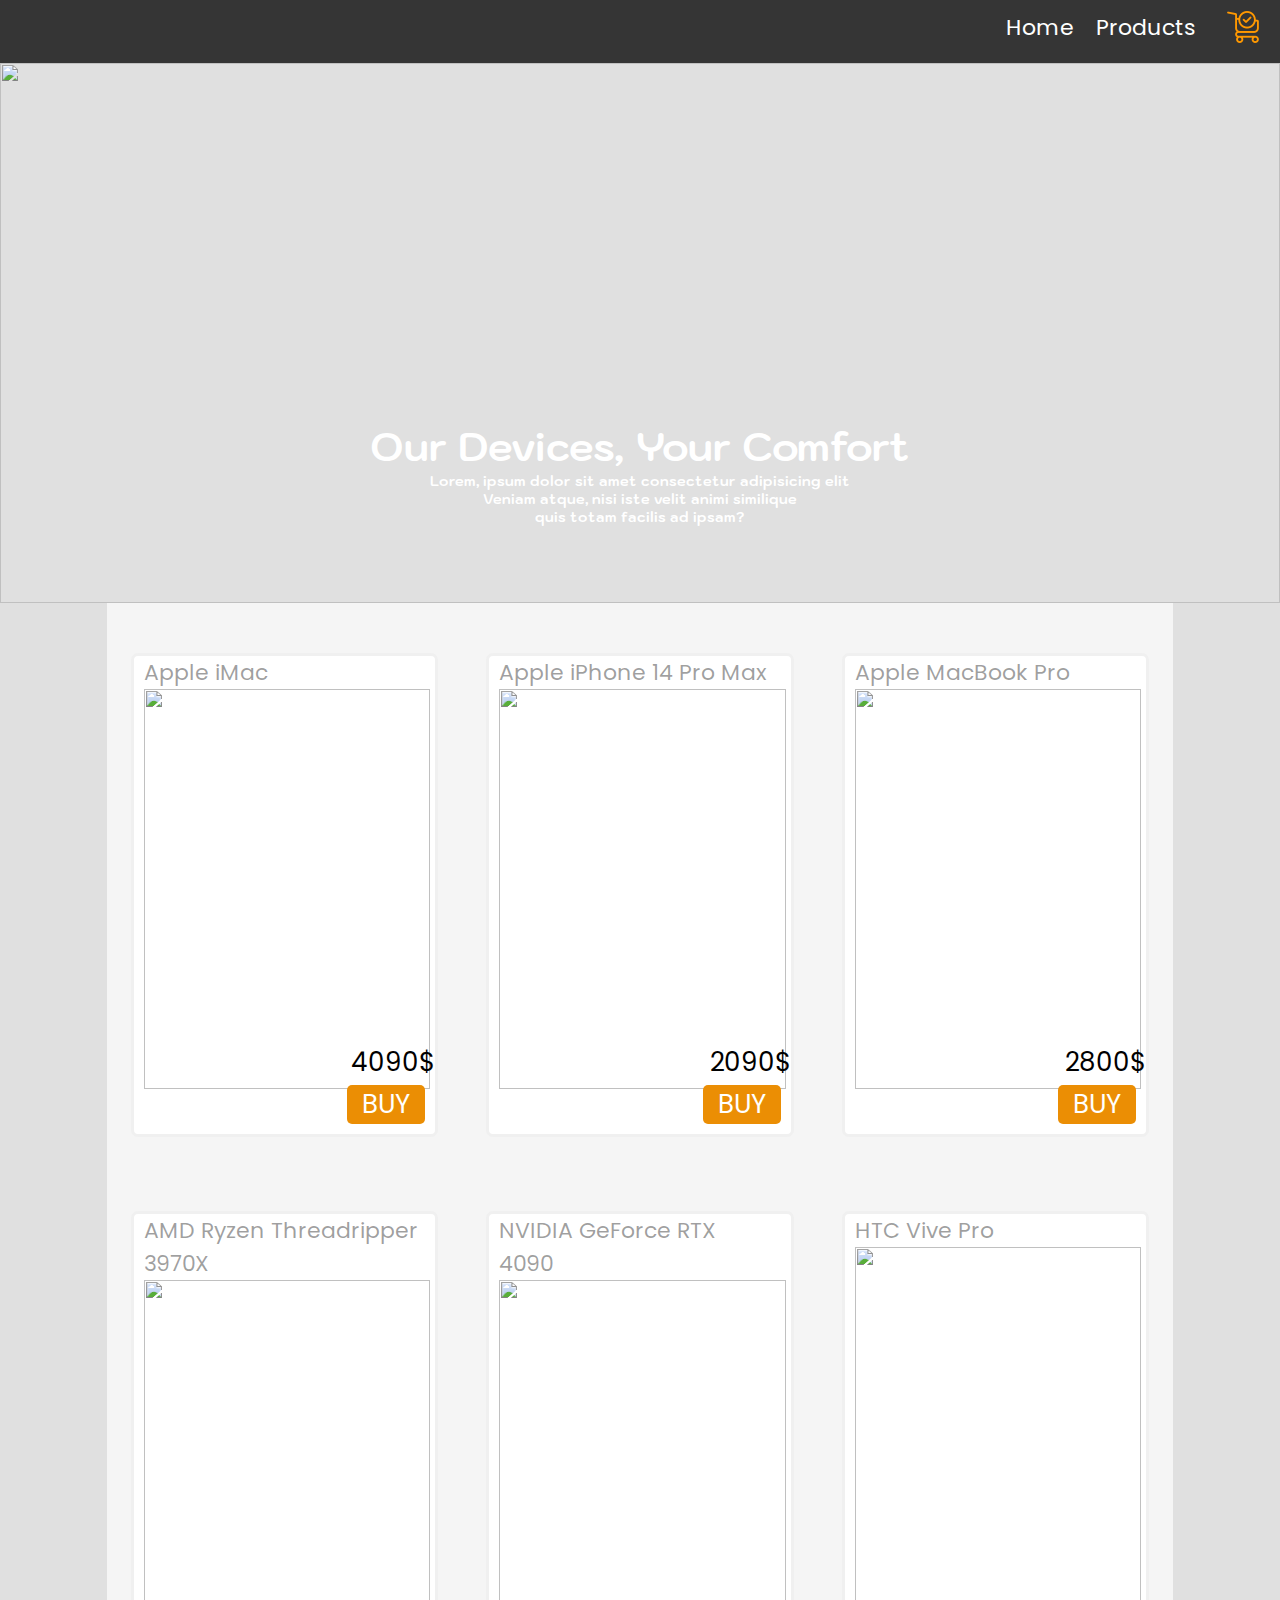
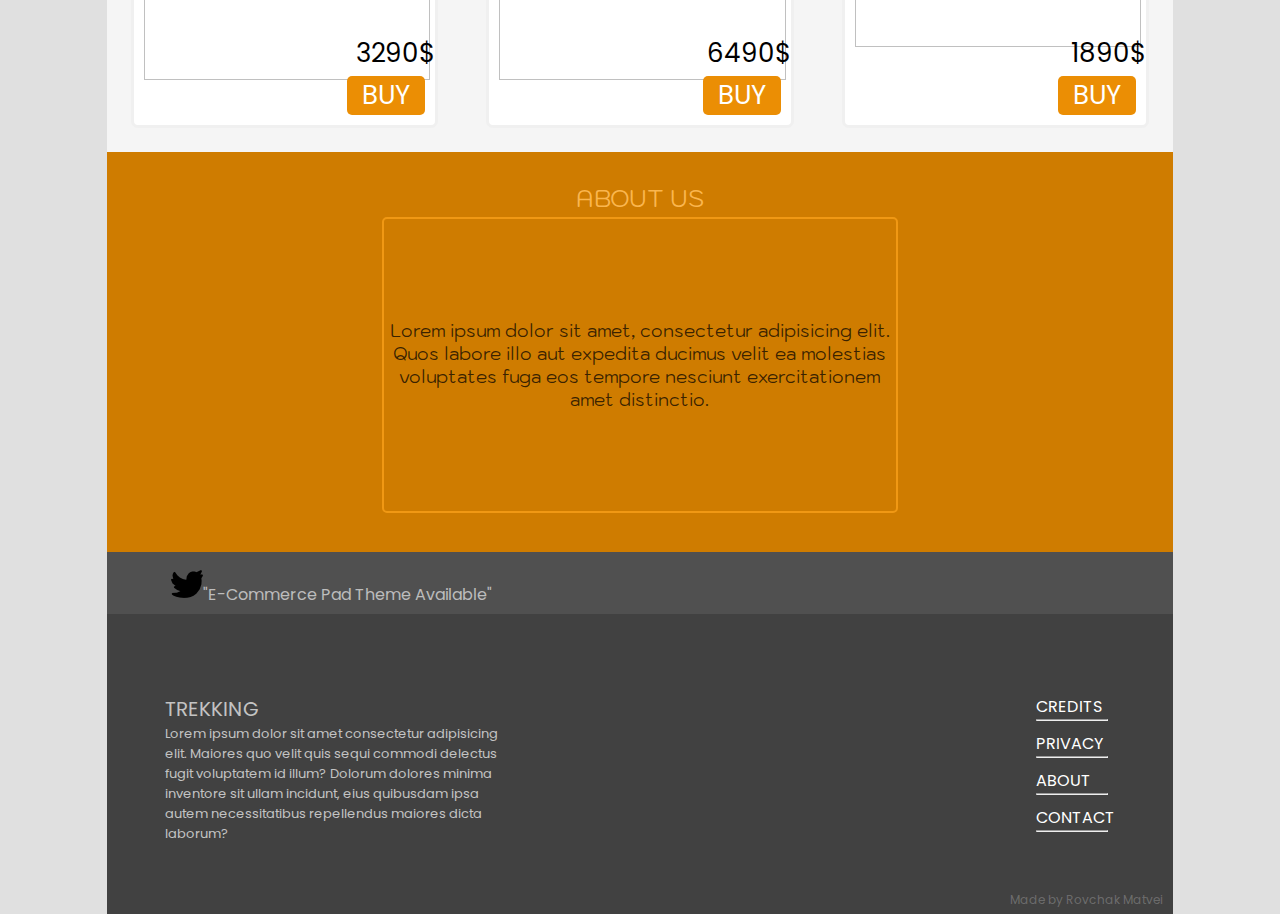
==== commit 7ee87778: "Update index.html" ====
--- a/index.html
+++ b/index.html
@@ -12,7 +12,7 @@
     <div class="logo"></div>
       <div class="nav-list">
         <a href="#">Home</a>
-        <a href="#" onclick="Progress()">Products</a>
+        <a href="AllProducts.html" onclick="Progress()">Products</a>
         <div class="busket"><a href="#"><img src="static/images/basket.png" alt=""></a></div>
       </div>
     </div>
@@ -29,15 +29,7 @@
       </div>
     </div>
     
-    <div class="container" id="shop">
-      
-      
-    </div>
-    <div class="description">
-      <a href="#">
-        <p>SEE ALL PRODUCTS</p>
-      </a>
-    </div>
+    <div class="container" id="shop"></div>
     <div class="about">
       <p>ABOUT US</p>
       <div class="about-text">
--- a/static/styles/TechStore.css
+++ b/static/styles/TechStore.css
@@ -14,7 +14,6 @@
     grid-column: 3/11;
     display: grid;
     grid-template-columns: repeat(3, 1fr);
-    grid-template-rows: repeat(1);
 }
 
 * {
@@ -48,6 +47,11 @@
     border-style:solid;
     border-width: 4px;
     border-color:rgba(218, 131, 1, 0.404);
+    transition: 0.3s;
+}
+
+.card:hover:after {
+    width: 100%;
 }
 
 .info-top p {
@@ -123,12 +127,6 @@
     z-index: 1; 
 }
 
-img {
-    max-width:100%;
-    height:auto;
-    margin-bottom: 0em;
-}
-
 .main-container {
     display: grid;
     grid-template-columns: repeat(12, 1fr);
@@ -140,27 +138,6 @@
     display:grid;
     grid-column: 2/12;
     background-color: rgb(245, 245, 245);
-}
-
-.description {
-    position: absolute;
-    right: 0;
-    color: white;
-    border-radius: 5px;
-    background-color:rgb(235, 142, 4);
-    padding-left: 15px;
-    padding-right: 15px;
-    font-size: 20px;
-    margin-top: 10px;
-    margin-right: 1.2em;
-}
-
-.description a p {
-    color: white;
-}
-
-.description:hover {
-    background-color: rgb(201, 120, 0);
 }
 
 .about {
@@ -209,10 +186,10 @@
     
 }
 .commerce a {
-    color: white;
+    color: rgba(255, 255, 255, 0.623);
     padding: 3em;
-    font-size: 16px;
-}
+}
+
 .trekking {
     position: relative;
     grid-column: 2/12;
@@ -326,6 +303,7 @@
         z-index: 1;
     }
     .card {
+        max-width: 320px;
         padding-right: 15px;
     }
     .container {
@@ -548,7 +526,7 @@
     display: block;
     padding: 0.5em;
     color: rgb(255, 255, 255);
-    font-size: 18px;
+    font-size: 22px;
 }
 
 .nav-list a:hover {
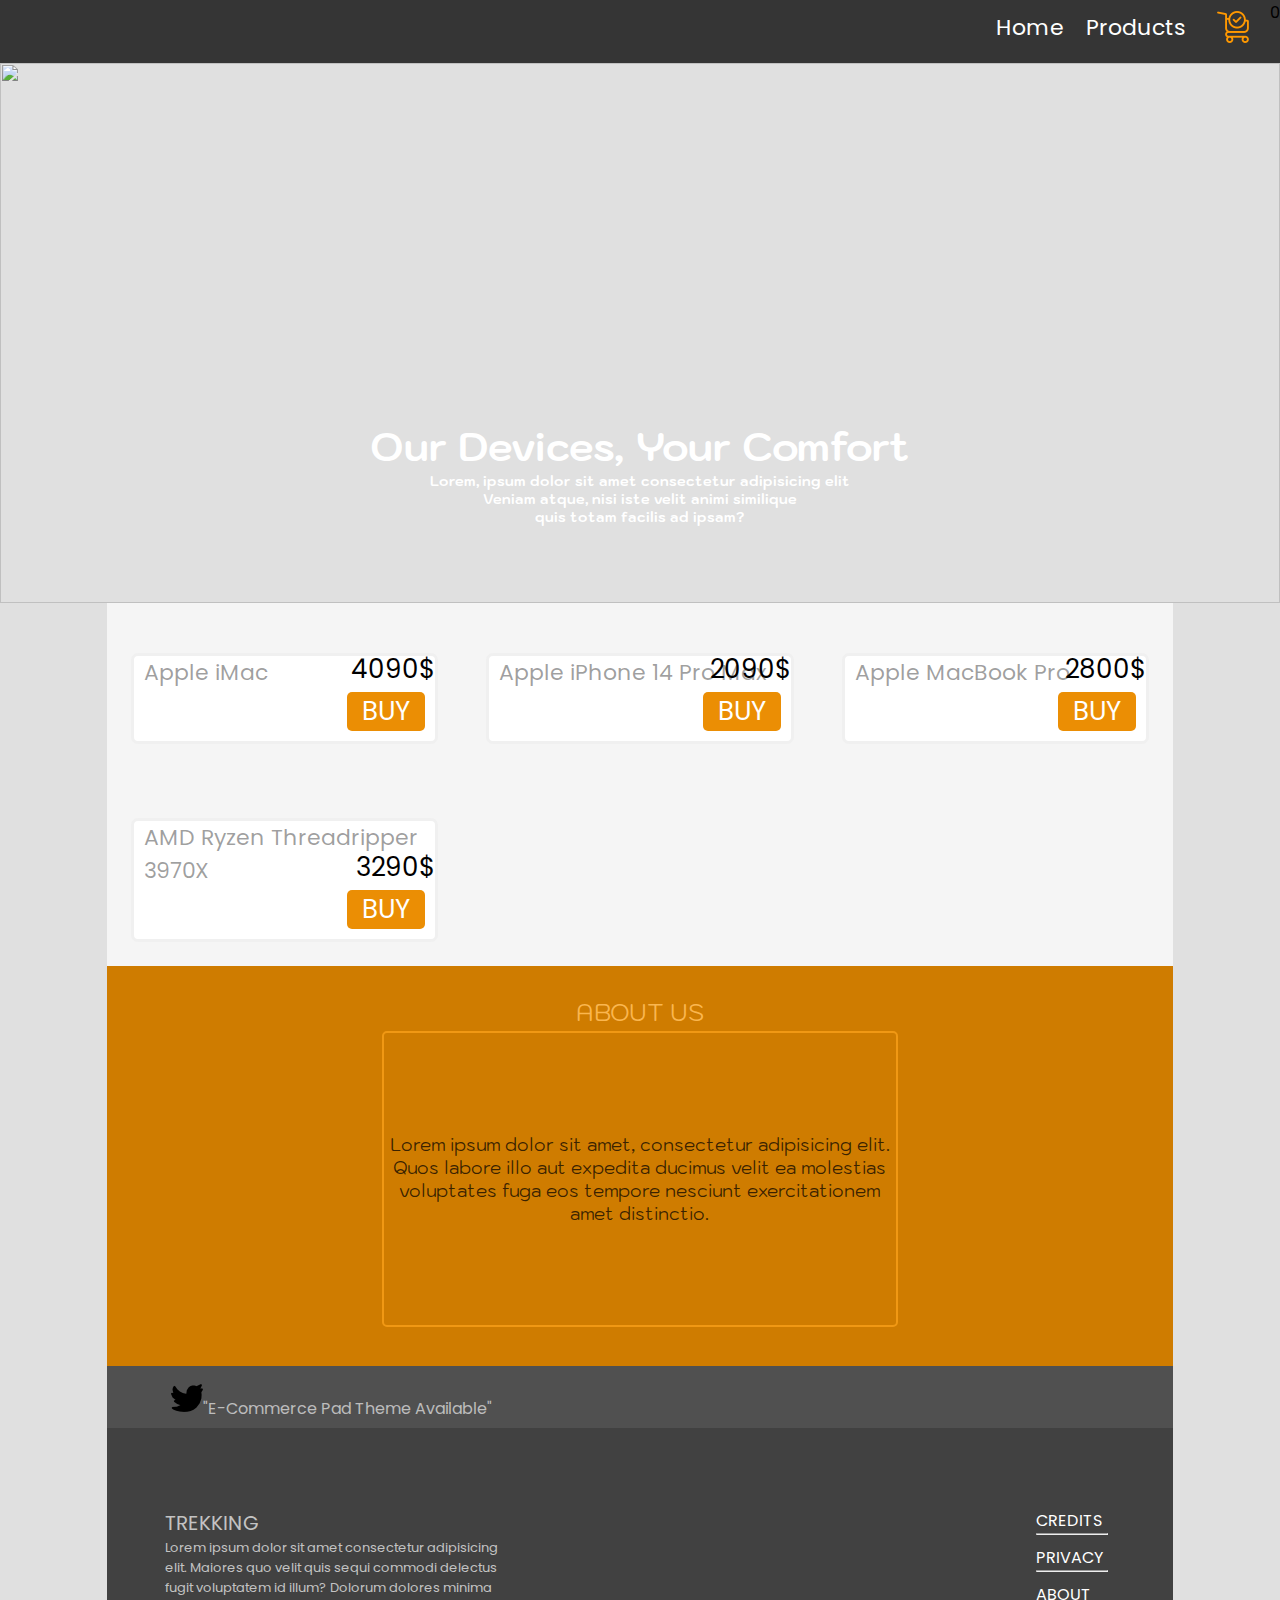
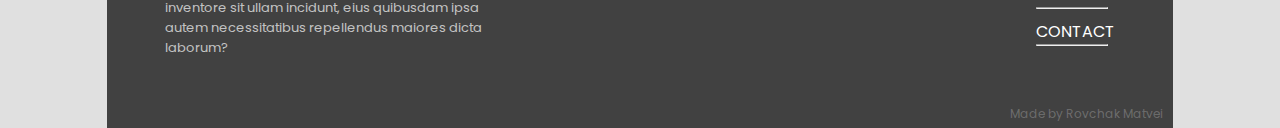
==== commit a70860f3: "Update index.html" ====
--- a/index.html
+++ b/index.html
@@ -12,8 +12,11 @@
     <div class="logo"></div>
       <div class="nav-list">
         <a href="#">Home</a>
-        <a href="AllProducts.html" onclick="Progress()">Products</a>
-        <div class="busket"><a href="#"><img src="static/images/basket.png" alt=""></a></div>
+        <a href="AllProducts.html">Products</a>
+        <div class="busket">
+          <a href="#"><img src="static/images/basket.png" alt=""></a>
+        </div>
+        <div id="AllProd" class="cartAmount">0</div>
       </div>
     </div>
   </div>
--- a/static/styles/TechStore.css
+++ b/static/styles/TechStore.css
@@ -511,6 +511,9 @@
 }
 
 .navbar {
+    position: sticky;
+    top: 0;
+    z-index: 1000;
     overflow: hidden;
     display: flex;
     background-color:rgb(53, 53, 53);
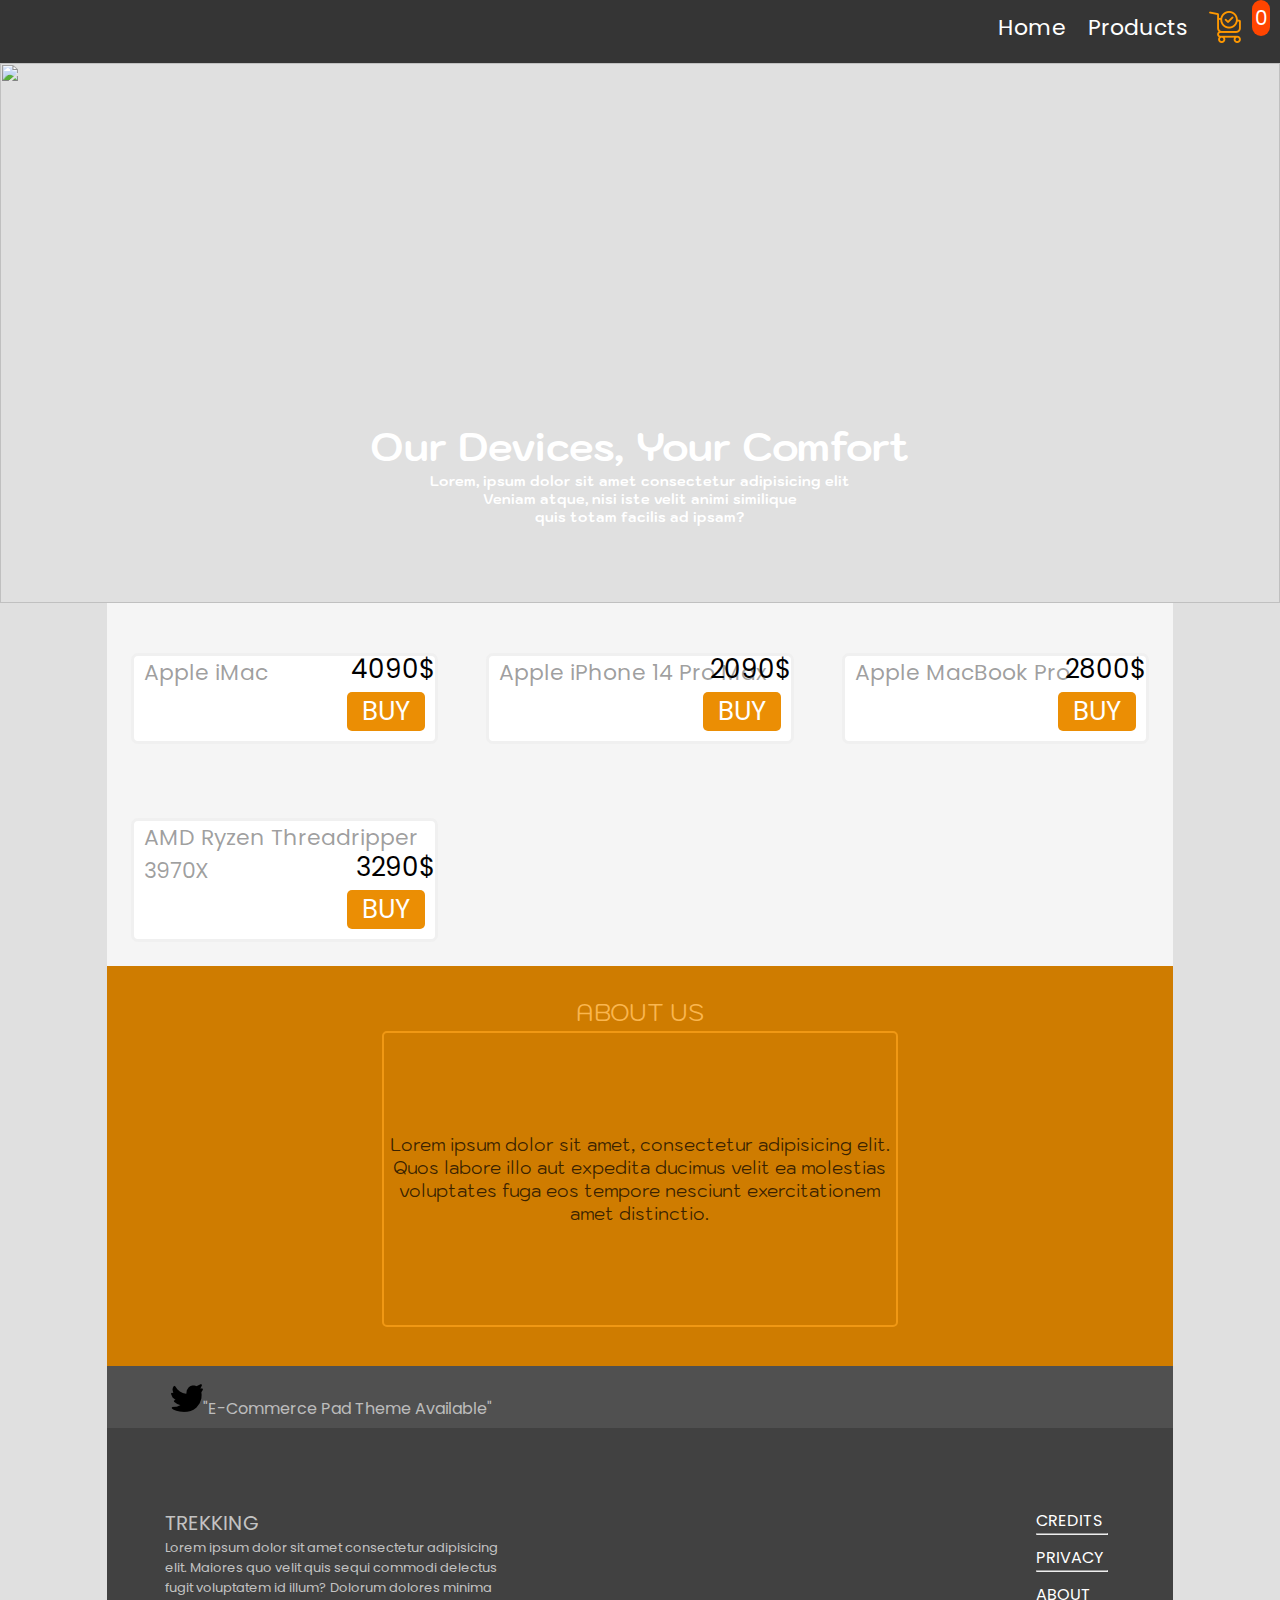
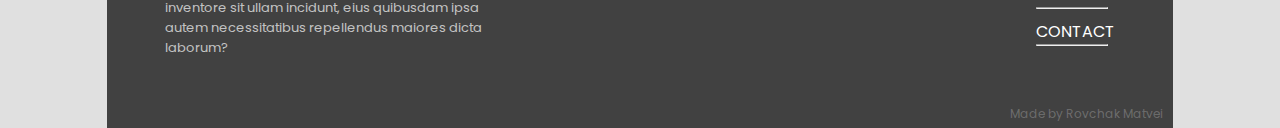
==== commit 24630763: "Update index.html" ====
--- a/index.html
+++ b/index.html
@@ -14,7 +14,7 @@
         <a href="#">Home</a>
         <a href="AllProducts.html">Products</a>
         <div class="busket">
-          <a href="#"><img src="static/images/basket.png" alt=""></a>
+          <a href="Cart.html"><img src="static/images/basket.png" alt=""></a>
         </div>
         <div id="AllProd" class="cartAmount">0</div>
       </div>
--- a/static/styles/TechStore.css
+++ b/static/styles/TechStore.css
@@ -79,6 +79,7 @@
 }
 
 .buy p {
+    cursor: pointer;
     position: absolute;
     right: 10px;
     bottom: 0;
@@ -498,8 +499,6 @@
 .busket a {
     color: black;
     width: 100%;
-    margin-left: 10px;
-    margin-right: 10px;
 }
 
 .busket img:hover {
@@ -535,3 +534,13 @@
 .nav-list a:hover {
     background-color: rgba(129, 129, 129, 0.24);
 }
+
+#AllProd {
+    border-radius: 100px;
+    height: 30px;
+    padding: 3px;
+    color: white;
+    background-color: orangered;
+    font-size: 20px;
+    margin-right: 10px;
+}
